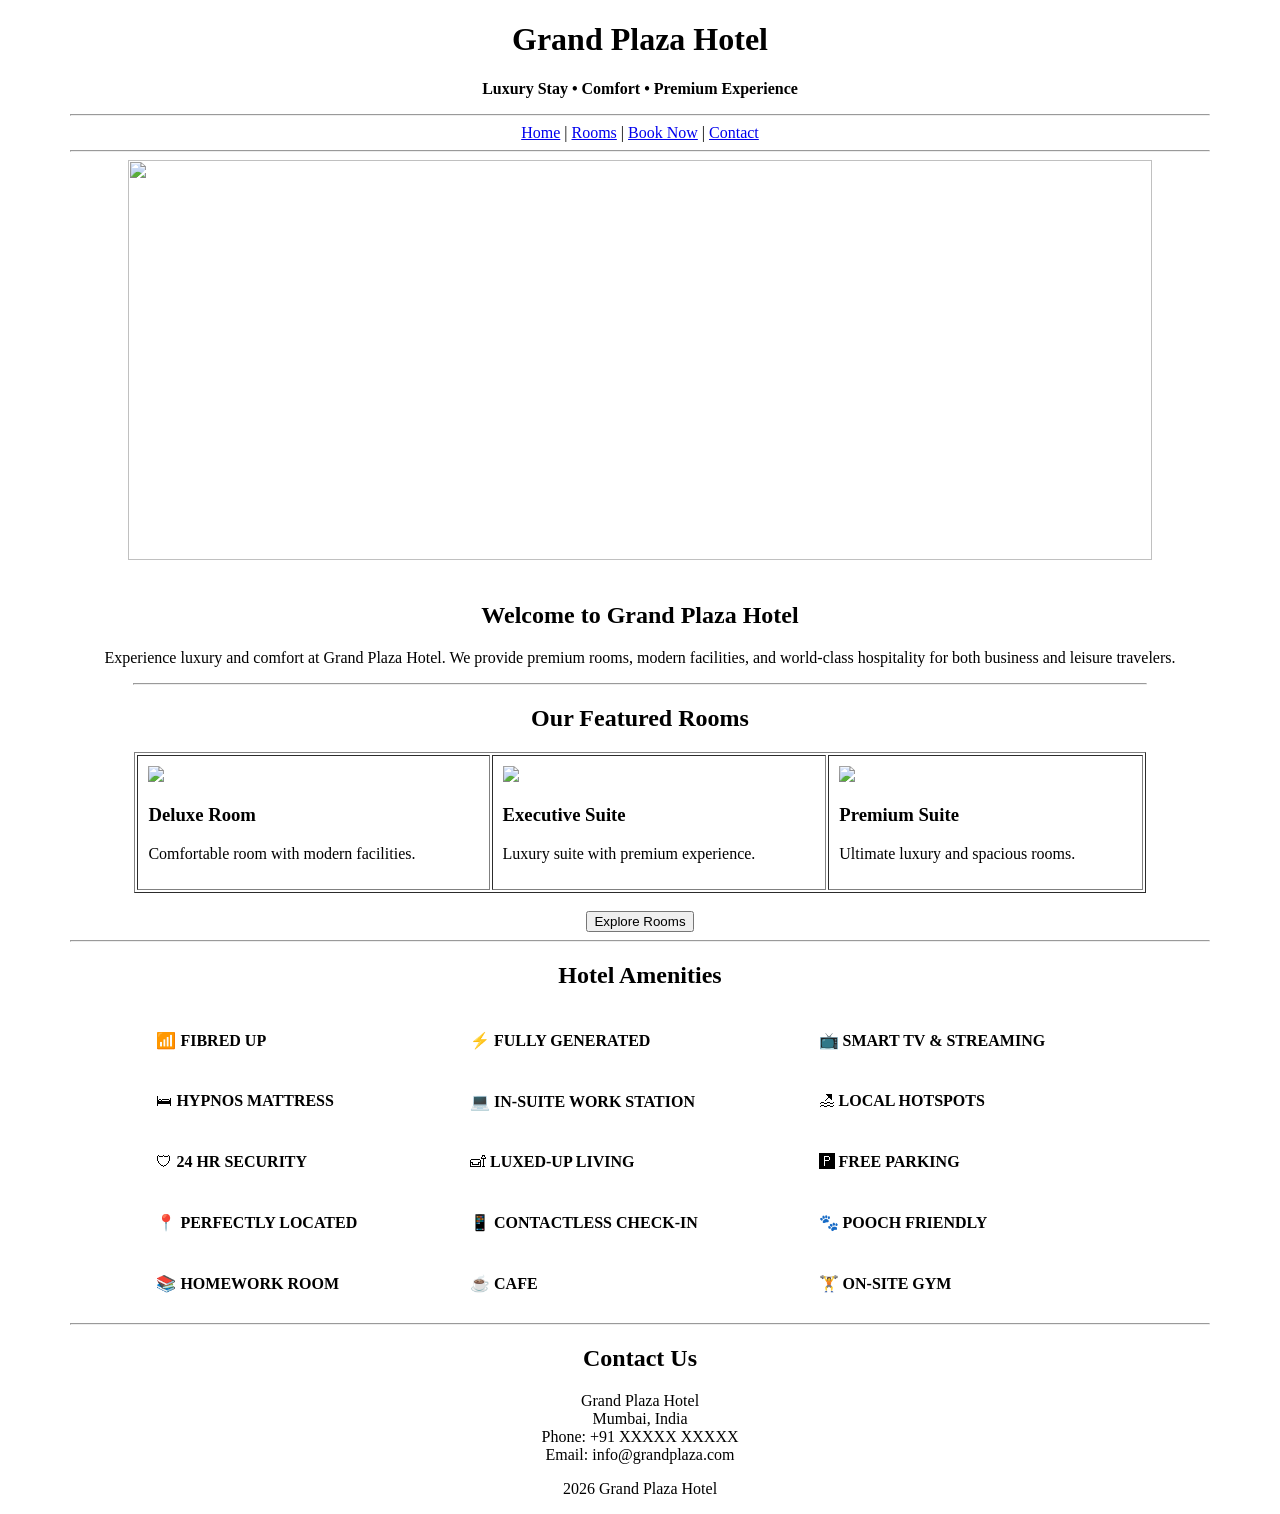
==== index.html @ 20063856 "Create index.html" ====
<!DOCTYPE html>
<html>
<head>
<title>Grand Plaza Hotel | Home</title>
</head>

<body>

<center>

<h1> Grand Plaza Hotel</h1>
<p><b>Luxury Stay • Comfort • Premium Experience</b></p>

<hr width="90%">

<a href="home.html">Home</a> |
<a href="rooms.html">Rooms</a> |
<a href="booking.html">Book Now</a> |
<a href="#contact">Contact</a>

<hr width="90%">

<img src="https://images.unsplash.com/photo-1566073771259-6a8506099945" width="90%" height="400">

<br><br>

<h2>Welcome to Grand Plaza Hotel</h2>

<p width="70%">
Experience luxury and comfort at Grand Plaza Hotel.  
We provide premium rooms, modern facilities, and world-class hospitality for both business and leisure travelers.
</p>

<hr width="80%">

<h2>Our Featured Rooms</h2>

<table width="80%" border="1" cellpadding="10">

<tr>

<td>
<img src="https://images.unsplash.com/photo-1566665797739-1674de7a421a" width="250">
<h3>Deluxe Room</h3>
<p>Comfortable room with modern facilities.</p>
</td>

<td>
<img src="https://images.unsplash.com/photo-1582719478250-c89cae4dc85b" width="250">
<h3>Executive Suite</h3>
<p>Luxury suite with premium experience.</p>
</td>

<td>
<img src="https://images.unsplash.com/photo-1611892440504-42a792e24d32" width="250">
<h3>Premium Suite</h3>
<p>Ultimate luxury and spacious rooms.</p>
</td>

</tr>

</table>

<br>

<a href="rooms.html">
<button>Explore Rooms</button>
</a>

<hr width="90%">

<h2>Hotel Amenities</h2>

<table width="80%" cellpadding="20">

<tr>

<td>📶 <b>FIBRED UP</b></td>

<td>⚡ <b>FULLY GENERATED</b></td>

<td>📺 <b>SMART TV & STREAMING</b></td>

</tr>

<tr>

<td>🛏 <b>HYPNOS MATTRESS</b></td>

<td>💻 <b>IN-SUITE WORK STATION</b></td>

<td>🏖 <b>LOCAL HOTSPOTS</b></td>

</tr>

<tr>

<td>🛡 <b>24 HR SECURITY</b></td>

<td>🛋 <b>LUXED-UP LIVING</b></td>

<td>🅿 <b>FREE PARKING</b></td>

</tr>

<tr>

<td>📍 <b>PERFECTLY LOCATED</b></td>

<td>📱 <b>CONTACTLESS CHECK-IN</b></td>

<td>🐾 <b>POOCH FRIENDLY</b></td>

</tr>

<tr>

<td>📚 <b>HOMEWORK ROOM</b></td>

<td>☕ <b>CAFE</b></td>

<td>🏋 <b>ON-SITE GYM</b></td>

</tr>

</table>

<hr width="90%">

<h2 id="contact">Contact Us</h2>

<p>
Grand Plaza Hotel<br>
Mumbai, India<br>
Phone: +91 XXXXX XXXXX<br>
Email: info@grandplaza.com
</p>

<p>2026 Grand Plaza Hotel</p>

</center>

</body>
</html>
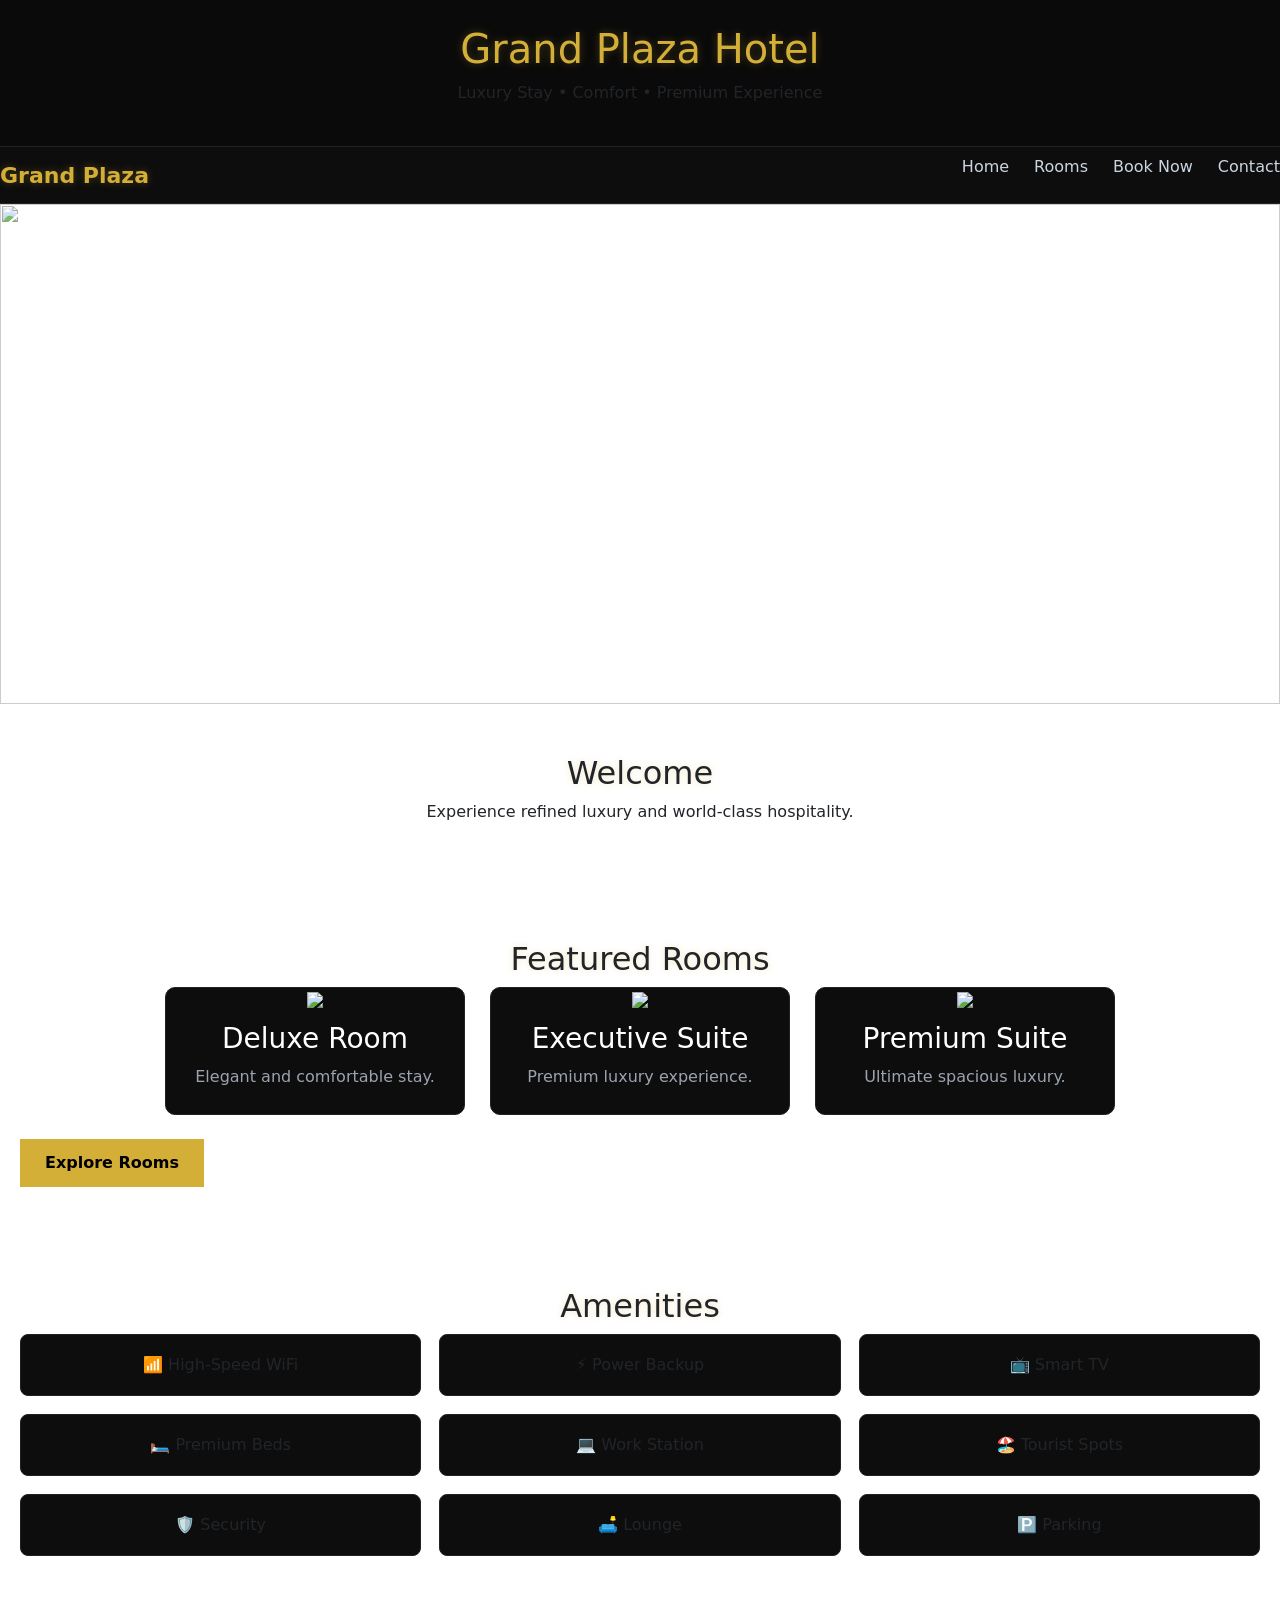
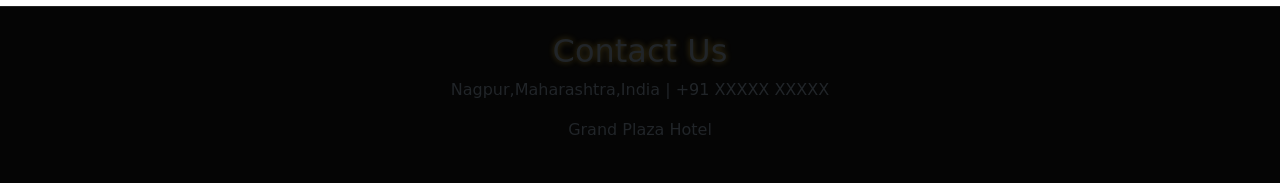
==== commit 78fe1432: "Update navigation link to point to index.html" ====
--- a/index.html
+++ b/index.html
@@ -1,145 +1,122 @@
-
 <!DOCTYPE html>
 <html>
 <head>
-<title>Grand Plaza Hotel | Home</title>
+<meta charset="UTF-8">
+<meta name="viewport" content="width=device-width, initial-scale=1.0">
+<title>Grand Plaza Hotel</title>
+<link rel="stylesheet" href="style.css">
+ <link href="https://cdn.jsdelivr.net/npm/bootstrap@5.3.3/dist/css/bootstrap.min.css" rel="stylesheet">
+
 </head>
 
 <body>
 
-<center>
+<header>
+    <h1>Grand Plaza Hotel</h1>
+    <p>Luxury Stay • Comfort • Premium Experience</p>
+</header>
 
-<h1> Grand Plaza Hotel</h1>
-<p><b>Luxury Stay • Comfort • Premium Experience</b></p>
 
-<hr width="90%">
+<nav class="navbar">
+    <div class="logo">Grand Plaza</div>
 
-<a href="home.html">Home</a> |
-<a href="rooms.html">Rooms</a> |
-<a href="booking.html">Book Now</a> |
-<a href="#contact">Contact</a>
+    <div class="menu-toggle" id="menu-toggle">☰</div>
 
-<hr width="90%">
+    <ul class="nav-links" id="nav-links">
+        <li><a href="index.html">Home</a></li>
+        <li><a href="rooms2.html">Rooms</a></li>
+        <li><a href="booking.html">Book Now</a></li>
+        <li><a href="#contact">Contact</a></li>
+    </ul>
+</nav>
 
-<img src="https://images.unsplash.com/photo-1566073771259-6a8506099945" width="90%" height="400">
 
-<br><br>
+<div id="hotelCarousel" class="carousel slide hero" data-bs-ride="carousel">
 
-<h2>Welcome to Grand Plaza Hotel</h2>
+  <div class="carousel-inner">
 
-<p width="70%">
-Experience luxury and comfort at Grand Plaza Hotel.  
-We provide premium rooms, modern facilities, and world-class hospitality for both business and leisure travelers.
-</p>
+    <div class="carousel-item active">
+      <img src="https://images.unsplash.com/photo-1566073771259-6a8506099945" class="d-block w-100">
+    </div>
 
-<hr width="80%">
+    <div class="carousel-item">
+      <img src="https://press.sripanwa.com/assets/uploads/data_img/8cf6c-01_01_phuket-thai-food-restaurant-baba-top01-soul-food-restaurant-phuket-thailand-hi-picture-restaurant.jpg">
+    </div>
 
-<h2>Our Featured Rooms</h2>
+    <div class="carousel-item">
+      <img src="https://media.istockphoto.com/id/146765403/photo/a-luxurious-florida-beach-hotel-during-sunrise.jpg?s=612x612&w=0&k=20&c=pxw9Q78KbvqV6_pS_C-v_m6S_WQjKWLBSdqgRtqMUUg=" class="d-block w-100">
+    </div>
+     <div class="carousel-item">
+      <img src="https://images.squarespace-cdn.com/content/v1/6932f22638bc0d25b7bee5ae/685f5a9d-299d-40e9-8b00-0ba6084a9b08/8989_01-1024x683.jpg?format=1000w" class="d-block w-100">
+    </div>
+    
 
-<table width="80%" border="1" cellpadding="10">
+  </div>
+  
+   <button class="carousel-control-prev" type="button" data-bs-target="#hotelCarousel" data-bs-slide="prev">
+    <span class="carousel-control-prev-icon"></span>
+  </button>
 
-<tr>
+  <button class="carousel-control-next" type="button" data-bs-target="#hotelCarousel" data-bs-slide="next">
+    <span class="carousel-control-next-icon"></span>
+  </button>
 
-<td>
-<img src="https://images.unsplash.com/photo-1566665797739-1674de7a421a" width="250">
-<h3>Deluxe Room</h3>
-<p>Comfortable room with modern facilities.</p>
-</td>
+</div>
+<section>
+    <h2>Welcome</h2>
+    <p>Experience refined luxury and world-class hospitality.</p>
+</section>
 
-<td>
-<img src="https://images.unsplash.com/photo-1582719478250-c89cae4dc85b" width="250">
-<h3>Executive Suite</h3>
-<p>Luxury suite with premium experience.</p>
-</td>
+<section>
+    <h2>Featured Rooms</h2>
 
-<td>
-<img src="https://images.unsplash.com/photo-1611892440504-42a792e24d32" width="250">
-<h3>Premium Suite</h3>
-<p>Ultimate luxury and spacious rooms.</p>
-</td>
+    <div class="rooms">
+        <div class="room-card">
+            <img src="https://images.unsplash.com/photo-1566665797739-1674de7a421a">
+            <h3>Deluxe Room</h3>
+            <p>Elegant and comfortable stay.</p>
+        </div>
 
-</tr>
+        <div class="room-card">
+            <img src="https://images.unsplash.com/photo-1582719478250-c89cae4dc85b">
+            <h3>Executive Suite</h3>
+            <p>Premium luxury experience.</p>
+        </div>
 
-</table>
+        <div class="room-card">
+            <img src="https://images.unsplash.com/photo-1611892440504-42a792e24d32">
+            <h3>Premium Suite</h3>
+            <p>Ultimate spacious luxury.</p>
+        </div>
+    </div>
 
-<br>
+    <br>
+    <button>Explore Rooms</button>
+</section>
 
-<a href="rooms.html">
-<button>Explore Rooms</button>
-</a>
+<section>
+    <h2>Amenities</h2>
 
-<hr width="90%">
+    <div class="amenities">
+        <div>📶 High-Speed WiFi</div>
+        <div>⚡ Power Backup</div>
+        <div>📺 Smart TV</div>
+        <div>🛏 Premium Beds</div>
+        <div>💻 Work Station</div>
+        <div>🏖 Tourist Spots</div>
+        <div>🛡 Security</div>
+        <div>🛋 Lounge</div>
+        <div>🅿 Parking</div>
+    </div>
+</section>
 
-<h2>Hotel Amenities</h2>
+<footer id="contact">
+    <h2>Contact Us</h2>
+    <p>Nagpur,Maharashtra,India | +91 XXXXX XXXXX</p>
+    <p>Grand Plaza Hotel</p>
+</footer>
 
-<table width="80%" cellpadding="20">
-
-<tr>
-
-<td>📶 <b>FIBRED UP</b></td>
-
-<td>⚡ <b>FULLY GENERATED</b></td>
-
-<td>📺 <b>SMART TV & STREAMING</b></td>
-
-</tr>
-
-<tr>
-
-<td>🛏 <b>HYPNOS MATTRESS</b></td>
-
-<td>💻 <b>IN-SUITE WORK STATION</b></td>
-
-<td>🏖 <b>LOCAL HOTSPOTS</b></td>
-
-</tr>
-
-<tr>
-
-<td>🛡 <b>24 HR SECURITY</b></td>
-
-<td>🛋 <b>LUXED-UP LIVING</b></td>
-
-<td>🅿 <b>FREE PARKING</b></td>
-
-</tr>
-
-<tr>
-
-<td>📍 <b>PERFECTLY LOCATED</b></td>
-
-<td>📱 <b>CONTACTLESS CHECK-IN</b></td>
-
-<td>🐾 <b>POOCH FRIENDLY</b></td>
-
-</tr>
-
-<tr>
-
-<td>📚 <b>HOMEWORK ROOM</b></td>
-
-<td>☕ <b>CAFE</b></td>
-
-<td>🏋 <b>ON-SITE GYM</b></td>
-
-</tr>
-
-</table>
-
-<hr width="90%">
-
-<h2 id="contact">Contact Us</h2>
-
-<p>
-Grand Plaza Hotel<br>
-Mumbai, India<br>
-Phone: +91 XXXXX XXXXX<br>
-Email: info@grandplaza.com
-</p>
-
-<p>2026 Grand Plaza Hotel</p>
-
-</center>
+<script src="https://cdn.jsdelivr.net/npm/bootstrap@5.3.3/dist/js/bootstrap.bundle.min.js"></script>
 
 </body>
 </html>
--- a/style.css
+++ b/style.css
@@ -0,0 +1,432 @@
+
+body {
+    margin: 0;
+    font-family: 'Segoe UI', sans-serif;
+    background: #000000;
+    color: #e5e5e5;
+}
+
+header {
+    background: #0a0a0a;
+    text-align: center;
+    padding: 25px;
+    border-bottom: 1px solid #222;
+}
+
+header h1 {
+    color: #d4af37;
+    text-shadow: 0 0 8px rgba(212,175,55,0.3);
+}
+
+.navbar {
+    position: sticky;
+    top: 0;
+    z-index: 1000;
+    background: rgba(0,0,0,0.95);
+    display: flex;
+    justify-content: space-between;
+    align-items: center;
+    padding: 15px 30px;
+    border-bottom: 1px solid #222;
+}
+
+.logo {
+    color: #d4af37;
+    font-size: 22px;
+    font-weight: bold;
+    text-shadow: 0 0 8px rgba(212,175,55,0.3);
+}
+
+.nav-links {
+    list-style: none;
+    display: flex;
+    gap: 25px;
+}
+
+.nav-links a {
+    text-decoration: none;
+    color: #cbd5e1;
+    position: relative;
+    transition: 0.3s;
+}
+
+.nav-links a::after {
+    content: "";
+    position: absolute;
+    width: 0%;
+    height: 2px;
+    background: #d4af37;
+    left: 0;
+    bottom: -5px;
+    transition: 0.3s;
+}
+
+.nav-links a:hover {
+    color: #d4af37;
+}
+
+.nav-links a:hover::after {
+    width: 100%;
+}
+
+/* Mobile menu */
+.menu-toggle {
+    display: none;
+    font-size: 24px;
+    color: #d4af37;
+    cursor: pointer;
+}
+
+.hero img {
+    height: 500px;
+    object-fit: cover;
+    opacity: 0.8;
+    transition: 0.5s;
+}
+
+
+
+section {
+    padding: 50px 20px;
+    text-align: center;
+}
+
+h2 {
+    color: #d4af37;
+    text-shadow: 0 0 6px rgba(212,175,55,0.3);
+}
+
+.rooms {
+    display: flex;
+    justify-content: center;
+    gap: 25px;
+    flex-wrap: wrap;
+}
+
+.room-card {
+    background: #0d0d0d;
+    border-radius: 10px;
+    width: 300px;
+    overflow: hidden;
+    transition: 0.3s;
+    border: 1px solid #222;
+}
+
+.room-card:hover {
+    transform: translateY(-8px);
+    border-color: #d4af37;
+}
+
+.room-card img {
+    width: 100%;
+    transition: 0.4s;
+}
+
+.room-card:hover img {
+    transform: scale(1.08);
+}
+
+.room-card h3 {
+    color: #fff;
+}
+
+.room-card p {
+    color: #9ca3af;
+    padding: 0 10px 15px;
+}
+h1 {
+  text-align: center;
+  color: #d4af37;
+  margin-top: 20px;
+}
+
+hr {
+  border: 0;
+  height: 1px;
+  background: #1f2937;
+  width: 80%;
+}
+.room-card h3 {
+  margin: 10px;
+  color: #fff;
+}
+
+.room-card p {
+  margin: 10px;
+  color: #9ca3af;
+}
+
+/* List */
+.room-card ul {
+  margin: 10px 20px 20px;
+}
+
+.room-card ul li {
+  margin-bottom: 5px;
+  color: #cbd5e1;
+}
+
+
+
+button {
+  display: block;
+  margin: 30px auto;
+  padding: 12px 25px;
+  background: #d4af37;
+  border: none;
+  border-radius: 25px;
+  font-weight: bold;
+  cursor: pointer;
+  transition: 0.3s;
+}
+
+button:hover {
+  background: #b8962e;
+  transform: scale(1.05);
+}
+
+
+
+.amenities {
+    display: grid;
+    grid-template-columns: repeat(3, 1fr);
+    gap: 18px;
+}
+
+.amenities div {
+    background: #0d0d0d;
+    padding: 18px;
+    border-radius: 8px;
+    border: 1px solid #222;
+    transition: 0.3s;
+}
+
+.amenities div:hover {
+    border-color: #d4af37;
+    transform: translateY(-5px);
+    color: #fff;
+}
+
+footer {
+    background: #050505;
+    text-align: center;
+    padding: 25px;
+    border-top: 1px solid #222;
+}
+
+
+@media (max-width: 768px) {
+
+    .menu-toggle {
+        display: block;
+    }
+
+    .nav-links {
+        position: absolute;
+        top: 70px;
+        right: 0;
+        width: 100%;
+        background: #000;
+        flex-direction: column;
+        text-align: center;
+        display: none;
+    }
+
+    .nav-links li {
+        padding: 15px 0;
+        border-bottom: 1px solid #222;
+    }
+
+    .nav-links.active {
+        display: flex;
+    }
+
+    .rooms {
+        flex-direction: column;
+        align-items: center;
+    }
+
+    .amenities {
+        grid-template-columns: 1fr 1fr;
+    }
+}
+
+@media (max-width: 480px) {
+    .amenities {
+        grid-template-columns: 1fr;
+    }
+}
+form {
+    background: #111111;
+    padding: 25px;
+    border-radius: 12px;
+    display: inline-block;
+}
+
+input, select {
+    width: 200px;
+    padding: 8px;
+    border-radius: 6px;
+    border: 1px solid #444;
+    background: #000;
+    color: #fff;
+}
+
+input:focus, select:focus {
+    border-color: #d4af37;
+}
+
+input[type="submit"] {
+    background: #d4af37;
+    color: #000;
+    font-weight: bold;
+    cursor: pointer;
+}
+
+input[type="submit"]:hover {
+    background: #f5c542;
+}
+
+button {
+    padding: 12px 25px;
+    background: #d4af37;
+    border: none;
+    border-radius: 25px;
+    font-weight: bold;
+    cursor: pointer;
+}
+
+button:hover {
+    background: #b8962e;
+}
+.amenities {
+    display: grid;
+    grid-template-columns: repeat(3, 1fr);
+    gap: 18px;
+}
+
+.amenities div {
+    background: #0d0d0d;
+    padding: 18px;
+    border-radius: 8px;
+    border: 1px solid #222;
+}
+footer {
+    background: #050505;
+    text-align: center;
+    padding: 25px;
+    border-top: 1px solid #222;
+}
+
+@media (max-width: 768px) {
+
+    .nav-links {
+        flex-direction: column;
+        text-align: center;
+    }
+
+    .rooms {
+        flex-direction: column;
+        align-items: center;
+    }
+
+    .amenities {
+        grid-template-columns: 1fr 1fr;
+    }
+
+    input, select {
+        width: 100%;
+    }
+
+    form {
+        width: 90%;
+    }
+}
+
+@media (max-width: 480px) {
+    .amenities {
+        grid-template-columns: 1fr;
+    }
+}
+
+
+
+.success-page {
+    display: flex;
+    justify-content: center;
+    align-items: center;
+    min-height: 100vh;
+}
+
+.container {
+    background: #111;
+    padding: 40px 25px;
+    border-radius: 16px;
+    text-align: center;
+    max-width: 500px;
+    width: 90%;
+    box-shadow: 0 0 25px rgba(255, 255, 255, 0.08);
+    border: 1px solid #222;
+    animation: fadeIn 0.8s ease-in-out;
+}
+
+.container h2 {
+    color: #00ff99;
+}
+
+.container p {
+    color: #ccc;
+    line-height: 1.6;
+    font-size: 15px;
+}
+
+.container button {
+    margin-top: 20px;
+    padding: 12px 22px;
+    border: none;
+    border-radius: 8px;
+    background: #d4af37;
+    color: #000;
+    font-weight: bold;
+    cursor: pointer;
+    transition: all 0.3s ease;
+}
+
+.container button:hover {
+    background: #f5c542;
+    transform: translateY(-3px);
+    box-shadow: 0 5px 15px rgba(212,175,55,0.4);
+}
+
+.container a {
+    text-decoration: none;
+}
+@keyframes fadeIn {
+    from {
+        opacity: 0;
+        transform: scale(0.9);
+    }
+    to {
+        opacity: 1;
+        transform: scale(1);
+    }
+}
+
+@media (max-width: 600px) {
+
+    .container h1 {
+        font-size: 22px;
+    }
+
+    .container h2 {
+        font-size: 18px;
+    }
+
+    .container p {
+        font-size: 14px;
+    }
+
+    .container button {
+        width: 100%;
+    }
+}
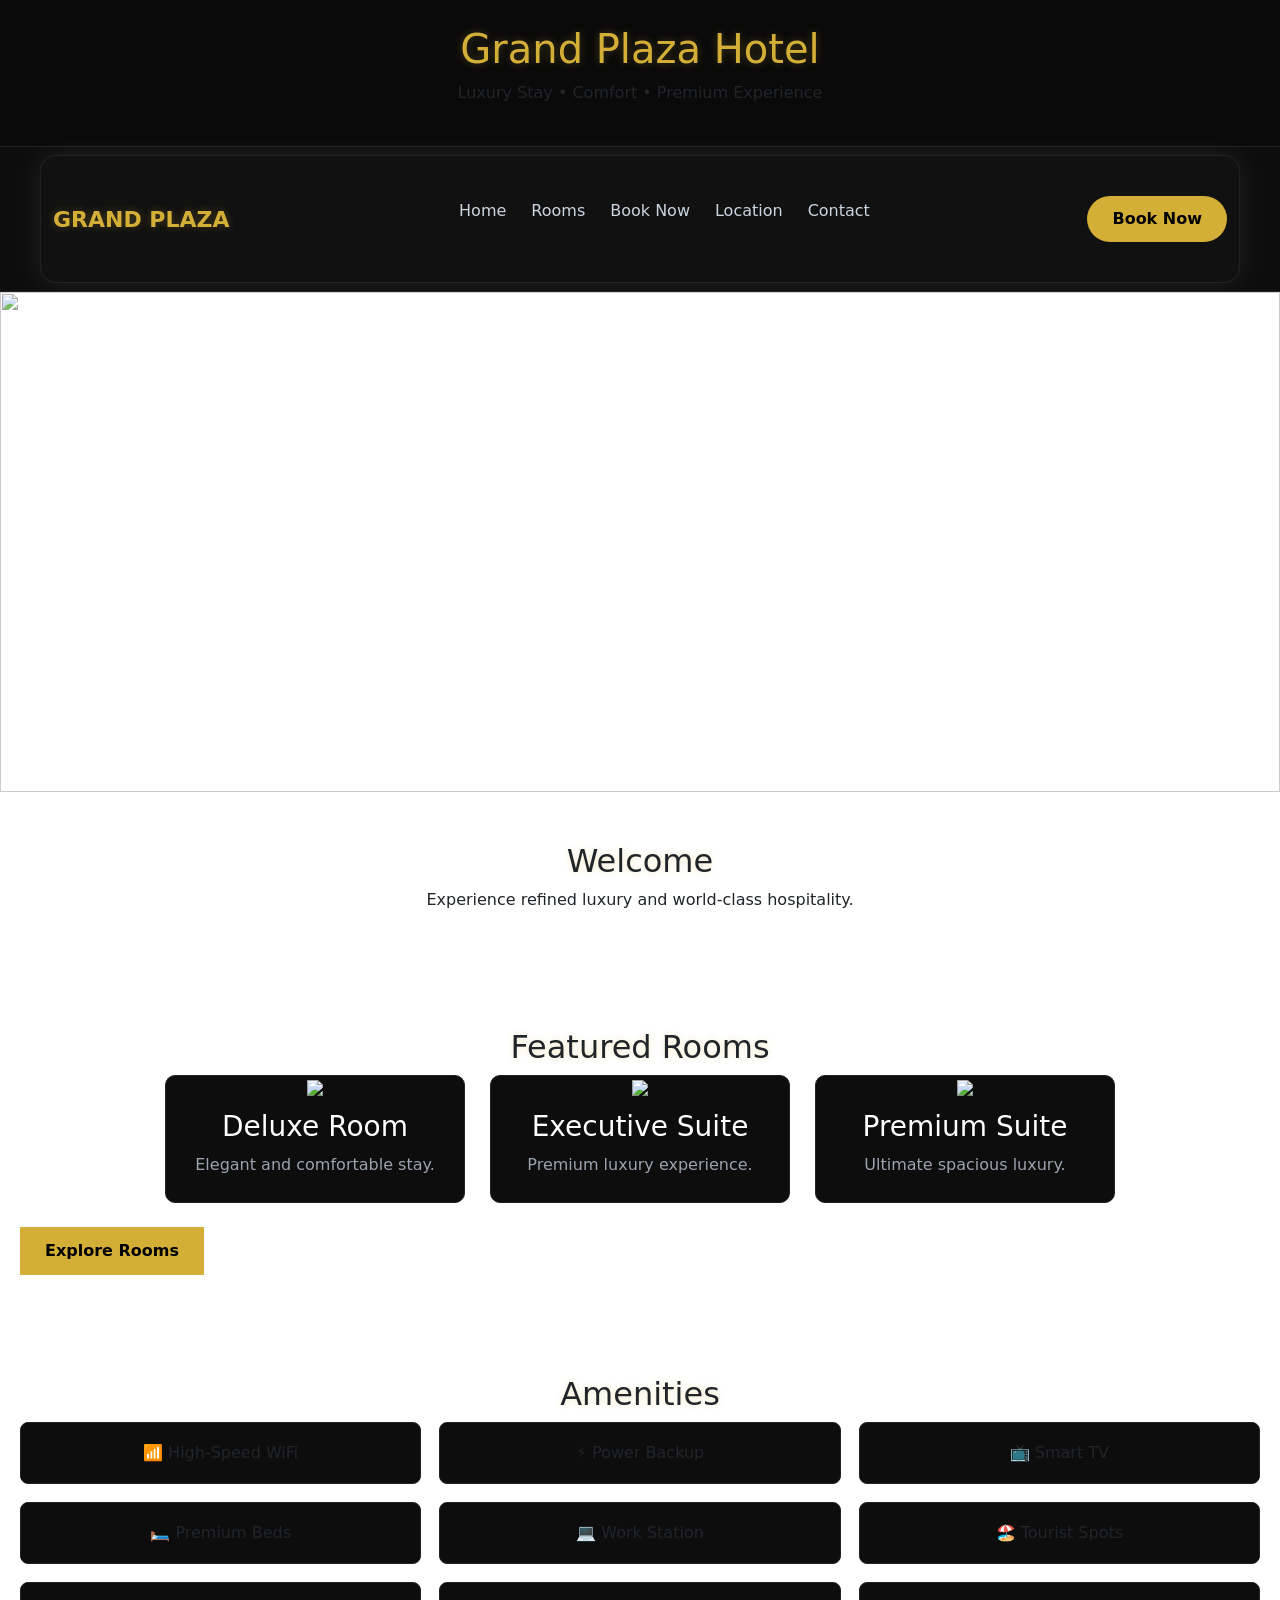
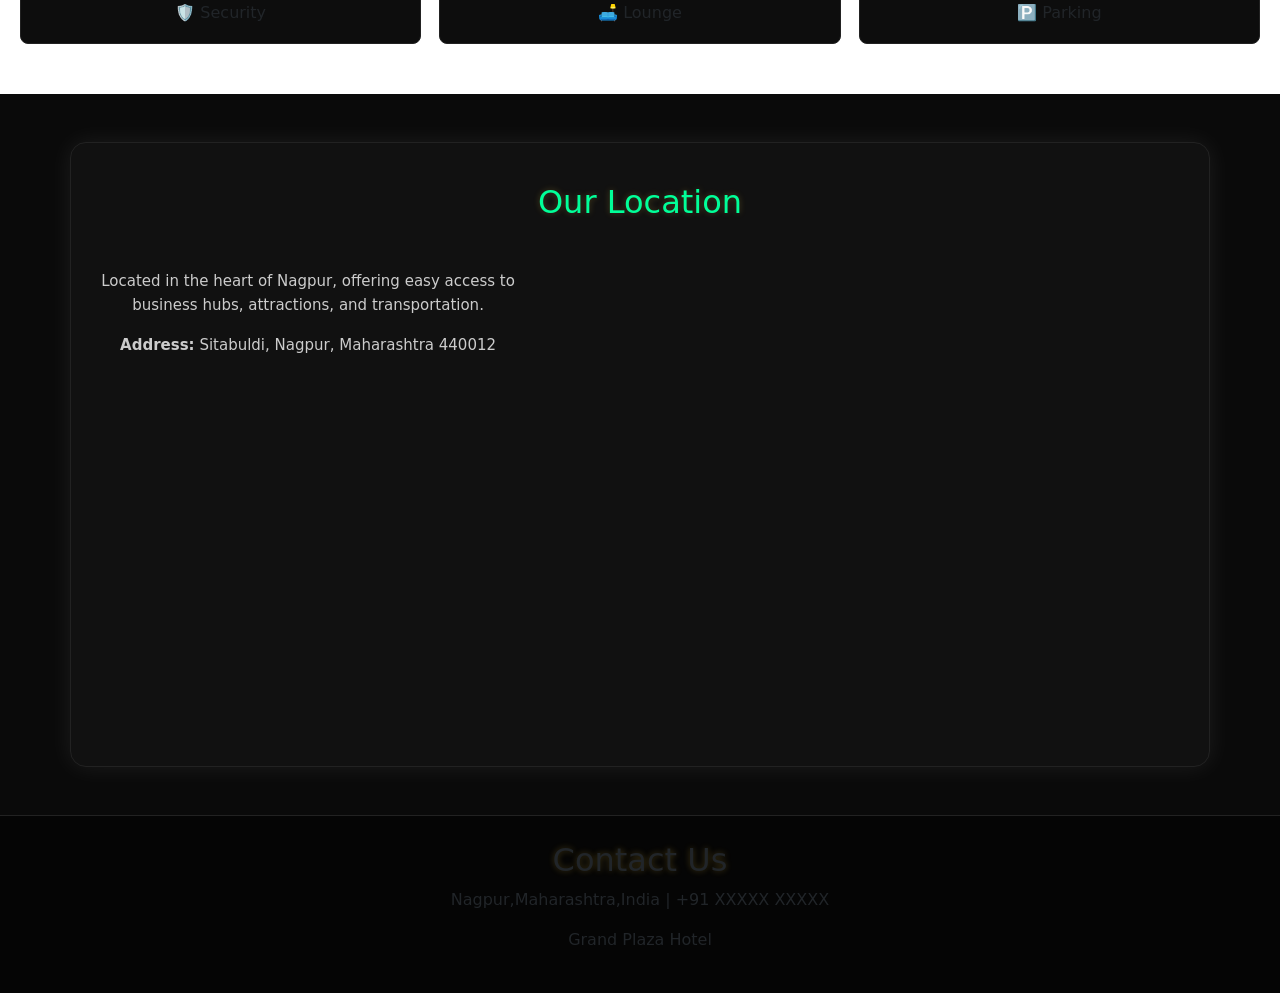
==== commit 00d72245: "Revamp navbar and add location section" ====
--- a/index.html
+++ b/index.html
@@ -17,19 +17,30 @@
 </header>
 
 
+
+<!-- Replace your old navbar with this one -->
 <nav class="navbar">
-    <div class="logo">Grand Plaza</div>
-
-    <div class="menu-toggle" id="menu-toggle">☰</div>
-
-    <ul class="nav-links" id="nav-links">
-        <li><a href="index.html">Home</a></li>
-        <li><a href="rooms2.html">Rooms</a></li>
-        <li><a href="booking.html">Book Now</a></li>
-        <li><a href="#contact">Contact</a></li>
-    </ul>
+    <div class="container" style="max-width: 1200px; margin: 0 auto; display: flex; justify-content: space-between; align-items: center; width: 100%;">
+        
+        <!-- Logo -->
+        <div class="logo">GRAND PLAZA</div>
+        
+        <!-- Mobile Menu Toggle -->
+        <div class="menu-toggle" id="menu-toggle">☰</div>
+        
+        <!-- Navigation Links -->
+        <ul class="nav-links" id="nav-links">
+            <li><a href="index.html">Home</a></li>
+            <li><a href="rooms2.html">Rooms</a></li>
+            <li><a href="booking.html">Book Now</a></li>
+            <li><a href="#location">Location</a></li>
+            <li><a href="#contact">Contact</a></li>
+        </ul>
+        
+        <!-- Book Now Button -->
+        <a href="booking.html" class="btn" style="background: #d4af37; color: #000; padding: 10px 24px; border-radius: 25px; font-weight: bold; text-decoration: none; margin-left: 20px;">Book Now</a>
+    </div>
 </nav>
-
 
 <div id="hotelCarousel" class="carousel slide hero" data-bs-ride="carousel">
 
@@ -109,6 +120,23 @@
         <div>🅿 Parking</div>
     </div>
 </section>
+<section id="location" class="py-5" style="background-color:#0a0a0a ;">
+        <div class="container">
+            <h2 class="section-title text-center mb-5">Our Location</h2>
+            <div class="row">
+                <div class="col-lg-5">
+                    <p class="lead">Located in the heart of Nagpur, offering easy access to business hubs, attractions, and transportation.</p>
+                    <p><strong>Address:</strong> Sitabuldi, Nagpur, Maharashtra 440012</p>
+                </div>
+                <div class="col-lg-7">
+                    <div class="map-container">
+                        <iframe src="https://www.google.com/maps/embed?pb=!1m18!1m12!1m3!1d3721.0!2d79.0882!3d21.1458!2m3!1f0!2f0!3f0!3m2!1i1024!2i768!4f13.1!3m3!1m2!1s0x3bd4c0f0f0f0f0f0%3A0x1234567890abcdef!2sSitabuldi%2C+Nagpur%2C+Maharashtra!5e0!3m2!1sen!2sin!4v1710000000000" 
+                            width="100%" height="450" style="border:0;" allowfullscreen="" loading="lazy"></iframe>
+                    </div>
+                </div>
+            </div>
+        </div>
+    </section>
 
 <footer id="contact">
     <h2>Contact Us</h2>
@@ -117,6 +145,23 @@
 </footer>
 
 <script src="https://cdn.jsdelivr.net/npm/bootstrap@5.3.3/dist/js/bootstrap.bundle.min.js"></script>
+<script>
+const toggle = document.getElementById("menu-toggle");
+const navLinks = document.getElementById("nav-links");
 
+toggle.addEventListener("click", () => {
+    navLinks.classList.toggle("active");
+});
+</script>
+<!--Smooth Scrolling-->
+<script>
+document.querySelectorAll('a[href^="#"]').forEach(anchor => {
+    anchor.addEventListener("click", function(e) {
+        e.preventDefault();
+        document.querySelector(this.getAttribute("href"))
+        .scrollIntoView({ behavior: "smooth" });
+    });
+});
+</script>
 </body>
 </html>
